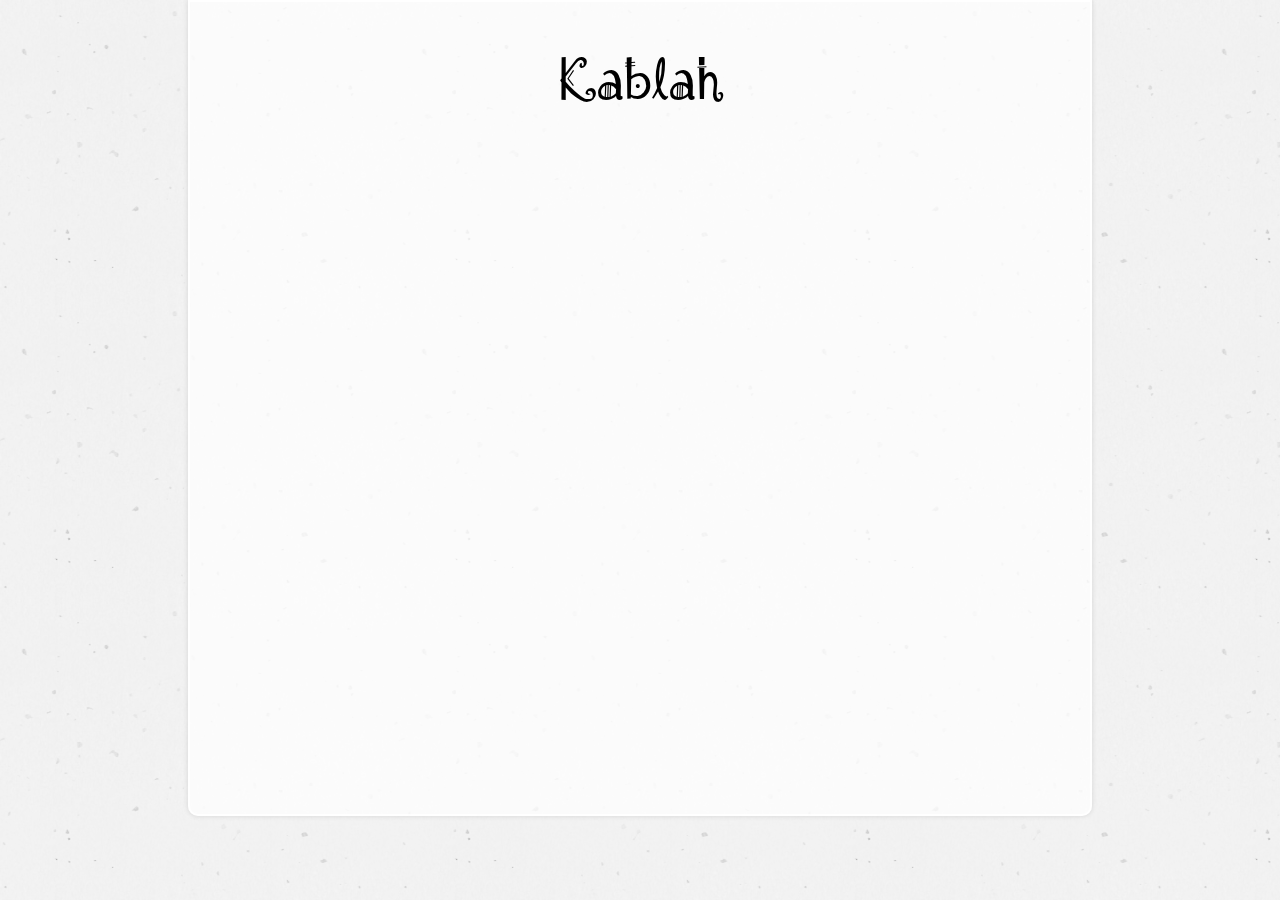
==== index.html @ 7b8d7b2d "Add basis of common styles." ====
<!DOCTYPE html PUBLIC "-//W3C//DTD XHTML 1.0 Strict//EN"
        "http://www.w3.org/TR/xhtml1/DTD/xhtml1-strict.dtd">
<html xmlns="http://www.w3.org/1999/xhtml">

<head>
     <title>Kablah</title>
     <meta http-equiv="Content-Type" content="text/html; charset=utf-8" />
     <meta http-equiv="Content-Language" content="en" />
     <link href="common/style.css" rel="stylesheet" type="text/css" />
     <script type="text/javascript" src="common/jquery-1.7.1.min.js"></script>
     <script type="text/javascript" src="1_index_memory/memory.js"></script>
</head>
<body>
    <div id="global-wrap">
        <h1>Kablah</h1>
    </div>
</body>
</html>
---- common/style.css ----
/*
YUI 3.4.1 (build 4118)
Copyright 2011 Yahoo! Inc. All rights reserved.
Licensed under the BSD License.
http://yuilibrary.com/license/
*/
html{color:#000;background:#FFF}body,div,dl,dt,dd,ul,ol,li,h1,h2,h3,h4,h5,h6,pre,code,form,fieldset,legend,input,textarea,p,blockquote,th,td{margin:0;padding:0}table{border-collapse:collapse;border-spacing:0}fieldset,img{border:0}address,caption,cite,code,dfn,em,strong,th,var{font-style:normal;font-weight:normal}ol,ul{list-style:none}caption,th{text-align:left}h1,h2,h3,h4,h5,h6{font-size:100%;font-weight:normal}q:before,q:after{content:''}abbr,acronym{border:0;font-variant:normal}sup{vertical-align:text-top}sub{vertical-align:text-bottom}input,textarea,select{font-family:inherit;font-size:inherit;font-weight:inherit}input,textarea,select{*font-size:100%}legend{color:#000}
/*
YUI 3.4.1 (build 4118)
Copyright 2011 Yahoo! Inc. All rights reserved.
Licensed under the BSD License.
http://yuilibrary.com/license/
*/
h1{font-size:138.5%}h2{font-size:123.1%}h3{font-size:108%}h1,h2,h3{margin:0.7em 0}h1,h2,h3,h4,h5,h6,strong{font-weight:bold}abbr,acronym{border-bottom:1px dotted #000;cursor:help}em{font-style:italic}blockquote,ul,ol,dl{margin:1em}ol,ul,dl{margin-left:2em}ol{list-style:decimal outside}ul{list-style:disc outside}dl dd{margin-left:1em}th,td{border:1px solid #000;padding:.5em}th{font-weight:bold;text-align:center}caption{margin-bottom:.5em;text-align:center}p,fieldset,table,pre{margin-bottom:1em}input[type=text],input[type=password],textarea{width:12.25em;*width:11.9em}

/*
 Base Style
*/
@font-face {
    font-family: 'AmadeusRegular';
    src: url('Amadeus-webfont.eot');
    src: local('☺'), url('Amadeus-webfont.woff') format('woff'), url('Amadeus-webfont.ttf') format('truetype'), url('Amadeus-webfont.svg#webfontU7bCadV2') format('svg');
    font-weight: normal;
    font-style: normal;
}
html {
    height: 100%;
    background: url(vintage_speckles.png) repeat 50% 0;
    font-family: Arial, Helvetica, sans-serif;
}
body {
    height: 100%;
}
#global-wrap {
    background: rgba(255,255,255,0.7);
    border: 2px solid rgba(255,255,255,0.8);
    border-radius: 0 0 10px 10px;
    box-shadow: 0 0 5px rgba(100,100,100,0.2);
    width: 800px;
    padding: 1px 50px;
    height: 90%;
    margin: 0 auto;
}
h1, h2, h3, h4, h5, h6 {
    font: 60px/68px 'AmadeusRegular', Arial, sans-serif;letter-spacing: 0;
}
h1, h2 {
    text-align: center;
}
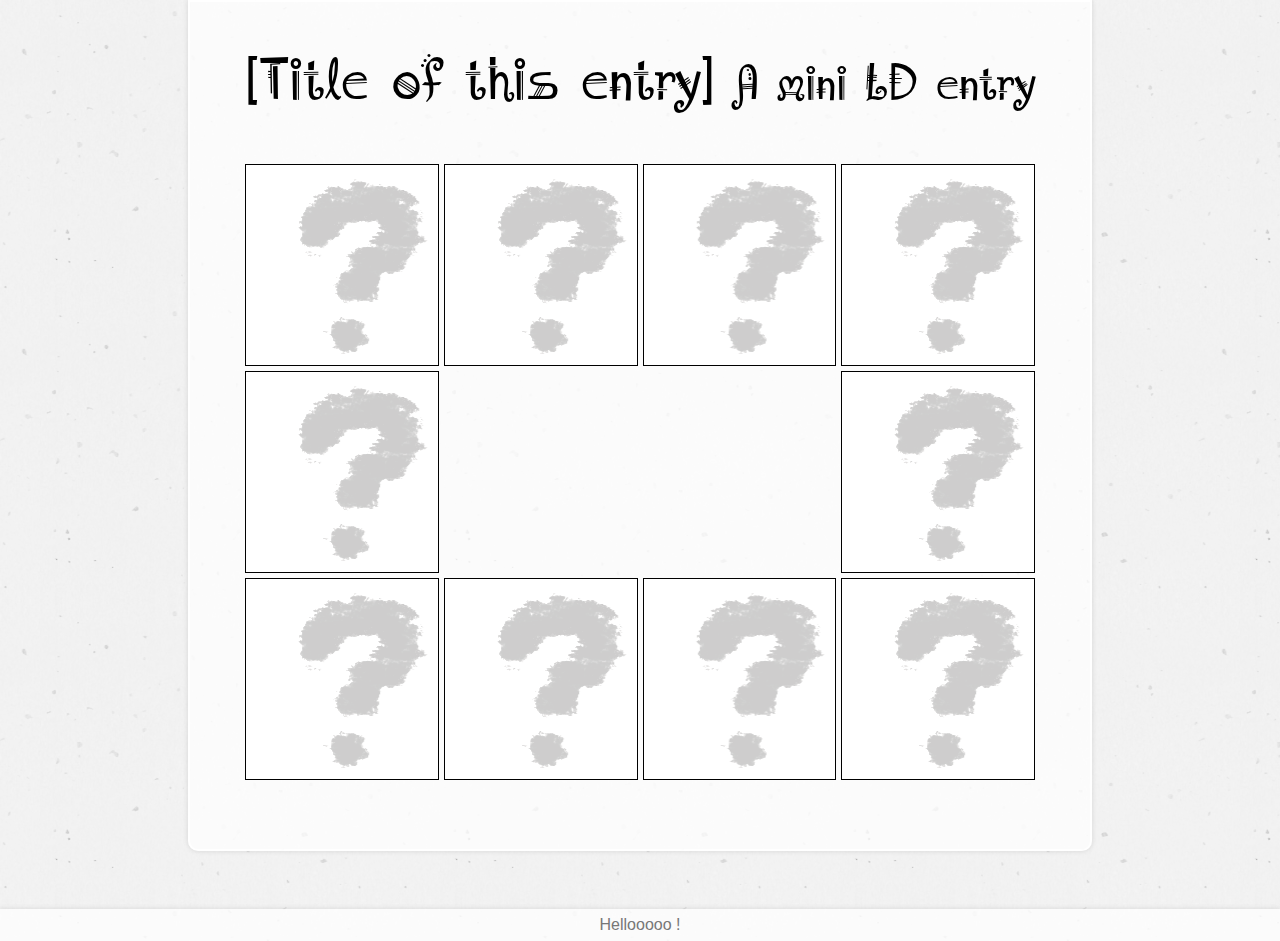
==== commit 5f1d9e4f: "Work in progress on menu which is a memory game." ====
--- a/index.html
+++ b/index.html
@@ -11,9 +11,16 @@
      <script type="text/javascript" src="1_index_memory/memory.js"></script>
 </head>
 <body>
-    <div id="global-wrap">
-        <h1>Kablah</h1>
+    <div id="global-wrap" class="memory-1">
+        <h1>
+            [Title of this entry]
+            <small>A mini LD entry</small>
+        </h1>
+        <div id="theGame">
+            
+        </div>
     </div>
+    <div class="blabla">Hellooooo !</div>
 </body>
 </html>
 
--- a/common/style.css
+++ b/common/style.css
@@ -24,12 +24,14 @@
     font-style: normal;
 }
 html {
-    height: 100%;
+    min-height: 100%;
     background: url(vintage_speckles.png) repeat 50% 0;
     font-family: Arial, Helvetica, sans-serif;
 }
 body {
-    height: 100%;
+    min-height: 90%;
+    padding: 0 0 7%;
+    position: relative;
 }
 #global-wrap {
     background: rgba(255,255,255,0.7);
@@ -37,13 +39,63 @@
     border-radius: 0 0 10px 10px;
     box-shadow: 0 0 5px rgba(100,100,100,0.2);
     width: 800px;
-    padding: 1px 50px;
-    height: 90%;
-    margin: 0 auto;
+    padding: 1px 50px 5%;
+    min-height: 90%;
+    margin: 0 auto 0;
 }
 h1, h2, h3, h4, h5, h6 {
     font: 60px/68px 'AmadeusRegular', Arial, sans-serif;letter-spacing: 0;
 }
 h1, h2 {
     text-align: center;
+}
+.blabla {
+    background: none repeat scroll 0 0 rgba(255, 255, 255, 0.7);
+    bottom: 0;
+    box-shadow: 0 0 5px rgba(100, 100, 100, 0.2);
+    color: #777;
+    left: 0;
+    padding: 7px;
+    position: absolute;
+    right: 0;
+    text-align: center;
+}
+
+/* First mini game */
+.memory-1 #theGame table {
+    table-layout: fixed;
+    margin: 0 auto;
+    border-collapse: separate;
+    border-spacing: 5px;
+}
+.memory-1 #theGame table td {
+    width: 200px;
+    height: 200px;
+    padding: 0;
+    cursor: pointer;
+    background: url(../1_index_memory/tiles.png) no-repeat 0 0;
+}
+.memory-1 #theGame table td:not(.turned):hover {
+    border: 3px solid black;
+    width: 196px;
+    height: 196px;
+    background-position: -2px -2px;
+}
+.memory-1 #theGame table td.dead {
+    cursor: auto;
+    background: transparent;
+    border-color: transparent;
+}
+.memory-1 #theGame table td.turned {
+    cursor: auto;
+}
+/* turned tiles */
+.memory-1 #theGame table td.turned.toto {
+    background-position: -200px 0;
+}
+.memory-1 #theGame table td.turned.tata {
+    background-position: -400px 0;
+}
+.memory-1 #theGame table td.turned.titi {
+    background-position: -600px 0;
 }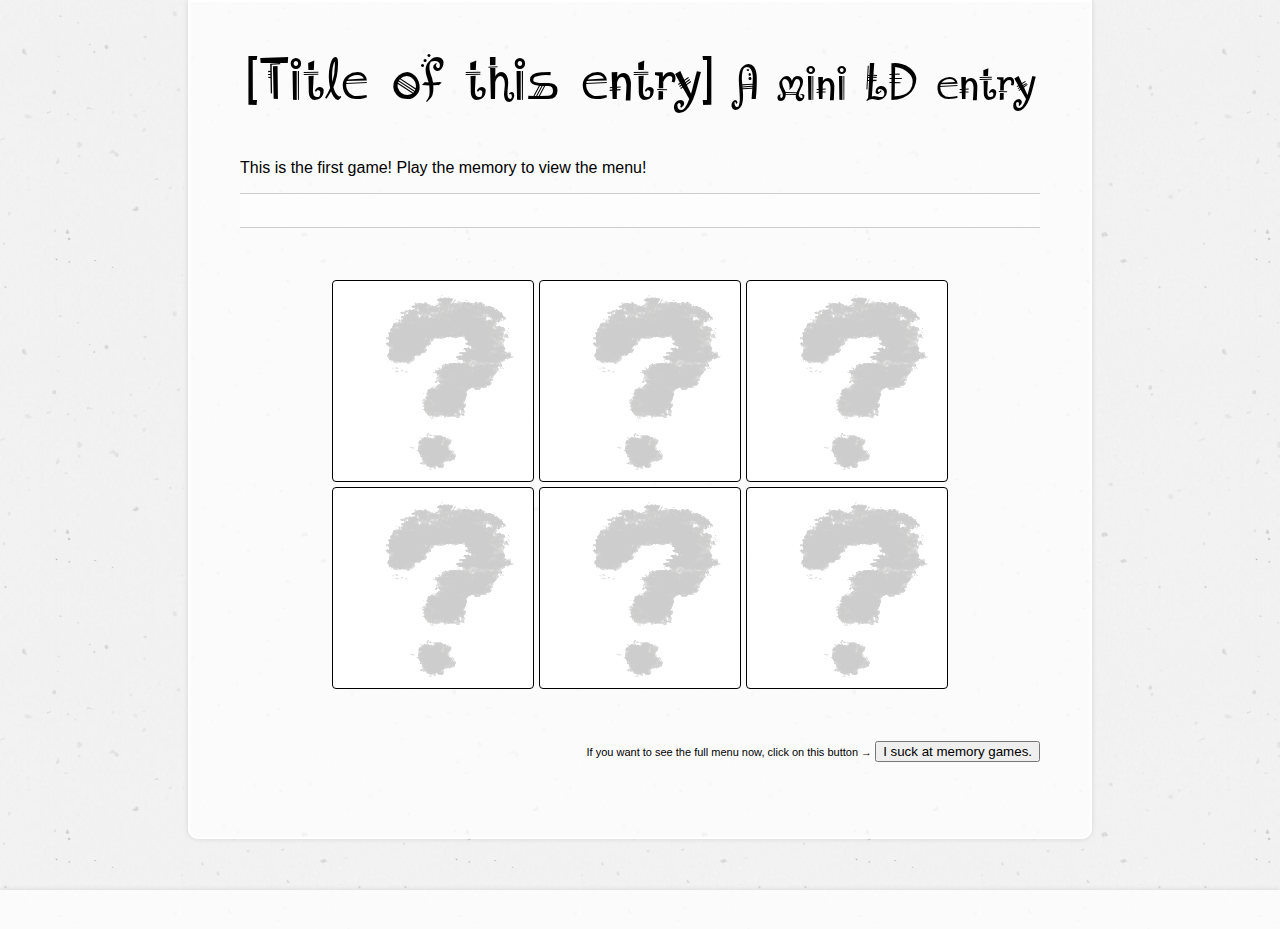
==== commit d497998a: "Memory game is finished. Let's go for the second game." ====
--- a/index.html
+++ b/index.html
@@ -16,11 +16,19 @@
             [Title of this entry]
             <small>A mini LD entry</small>
         </h1>
+        <p>This is the first game! Play the memory to view the menu!</p>
+        <div id="topMenu"></div>
+        
         <div id="theGame">
-            
         </div>
+        <p class="cheat">
+            If you want to see the full menu now, click on this button &rarr;
+            <button id="cheat">I suck at memory games.</button>
+        </p>
     </div>
-    <div class="blabla">Hellooooo !</div>
+    <div class="blabla">
+        <div id="botMenu"></div>
+    </div>
 </body>
 </html>
 
--- a/common/style.css
+++ b/common/style.css
@@ -60,7 +60,35 @@
     right: 0;
     text-align: center;
 }
-
+#topMenu {
+    background: rgba(255,255,255,0.5);
+    border-top: 1px solid #ccc;
+    border-bottom: 1px solid #ccc;
+    padding: 4px 0;
+    margin-bottom: 47px;
+}
+#topMenu, #botMenu {
+    height: 25px;
+    line-height: 25px;
+    text-align: center;
+}
+#topMenu a, #botMenu a {
+    background: url("texturetastic_gray.png") repeat scroll 0 0 transparent;
+    color: #666666;
+    display: inline-block;
+    font-variant: small-caps;
+    height: 25px;
+    line-height: 25px;
+    padding: 0 13px;
+    text-decoration: none;
+    margin-right: 5px;
+}
+#topMenu a:hover, #botMenu a:hover {
+    color: #000;
+    border-left: 3px solid #000;
+    border-right: 3px solid #000;
+    padding: 0 10px;
+}
 /* First mini game */
 .memory-1 #theGame table {
     table-layout: fixed;
@@ -74,6 +102,7 @@
     padding: 0;
     cursor: pointer;
     background: url(../1_index_memory/tiles.png) no-repeat 0 0;
+    border-radius: 4px;
 }
 .memory-1 #theGame table td:not(.turned):hover {
     border: 3px solid black;
@@ -98,4 +127,9 @@
 }
 .memory-1 #theGame table td.turned.titi {
     background-position: -600px 0;
+}
+.memory-1 .cheat {
+    font-size: 11px;
+    margin-top: 47px;
+    text-align: right;
 }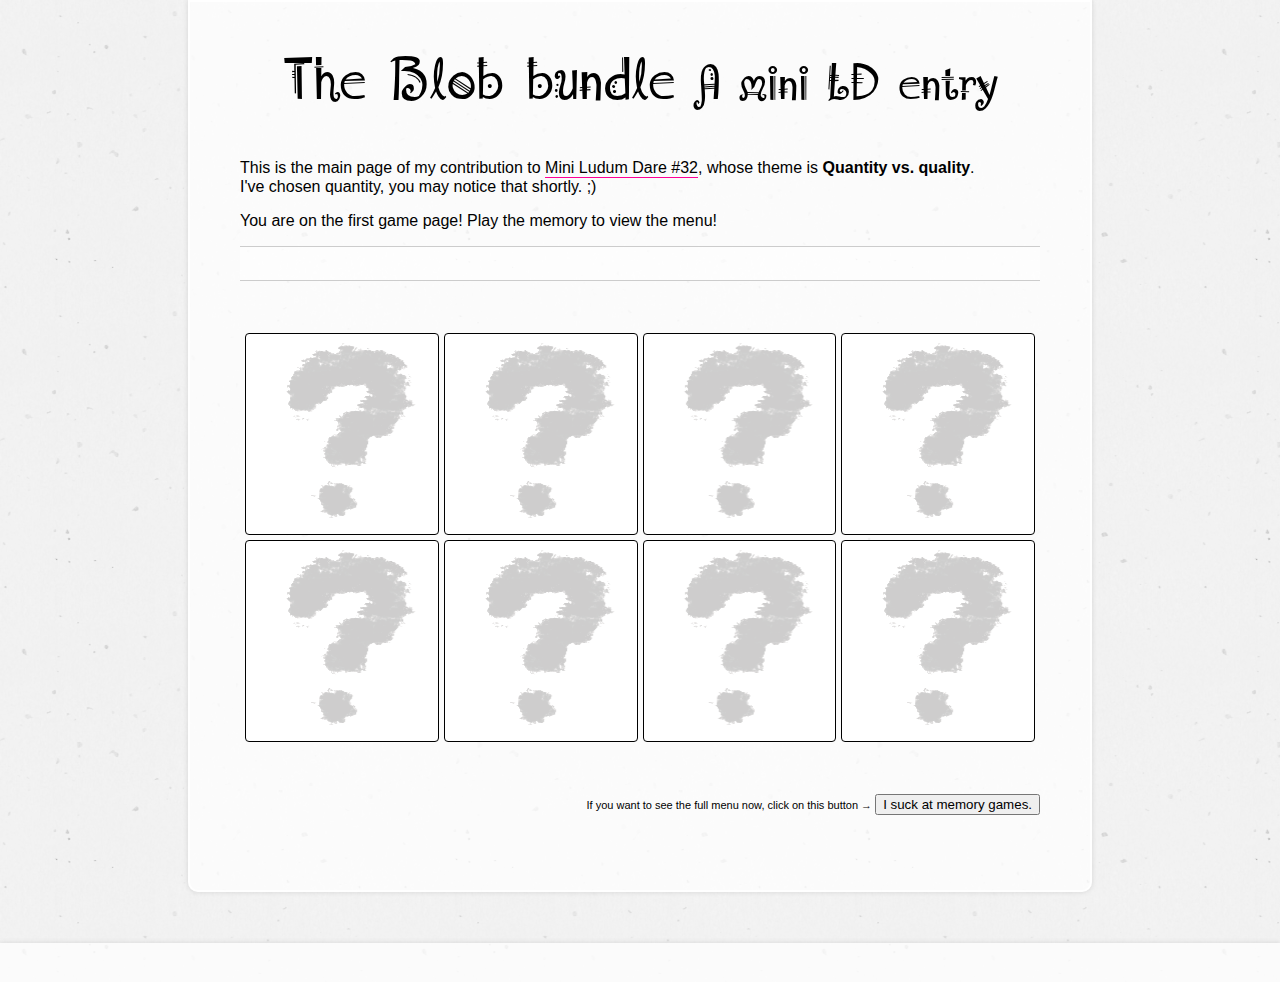
==== commit d58d24c2: "Basis of 4th game: a more difficult maze." ====
--- a/index.html
+++ b/index.html
@@ -13,10 +13,16 @@
 <body>
     <div id="global-wrap" class="memory-1">
         <h1>
-            [Title of this entry]
+            The Blob bundle
             <small>A mini LD entry</small>
         </h1>
-        <p>This is the first game! Play the memory to view the menu!</p>
+        <p>
+            This is the main page of my contribution to
+            <a href="http://www.ludumdare.com/compo/2012/02/01/minild-32-quality-vs-quantity/">Mini Ludum Dare #32</a>,
+            whose theme is <strong>Quantity vs. quality</strong>.<br />
+            I've chosen quantity, you may notice that shortly. ;)
+        </p>
+        <p>You are on the first game page! Play the memory to view the menu!</p>
         <div id="topMenu"></div>
         
         <div id="theGame">
--- a/common/style.css
+++ b/common/style.css
@@ -49,8 +49,17 @@
 h1, h2 {
     text-align: center;
 }
+a {
+    color: #000;
+    text-decoration: none;
+    display: inline-block;
+    border-bottom: 1px solid #ff0096;
+}
+a:hover {
+    border-bottom: 1px solid #000;
+}
 .blabla {
-    background: none repeat scroll 0 0 rgba(255, 255, 255, 0.7);
+    background: rgba(255, 255, 255, 0.7);
     bottom: 0;
     box-shadow: 0 0 5px rgba(100, 100, 100, 0.2);
     color: #777;
@@ -82,6 +91,7 @@
     padding: 0 13px;
     text-decoration: none;
     margin-right: 5px;
+    border-bottom: none;
 }
 #topMenu a:hover, #botMenu a:hover {
     color: #000;
@@ -128,8 +138,16 @@
 .memory-1 #theGame table td.turned.titi {
     background-position: -600px 0;
 }
+.memory-1 #theGame table td.turned.maze {
+    background-position: 0 -200px;
+}
 .memory-1 .cheat {
     font-size: 11px;
     margin-top: 47px;
     text-align: right;
+}
+.laby-2 canvas {
+    box-shadow: 0 0 4px #999;
+    display: block;
+    margin: 0 auto;
 }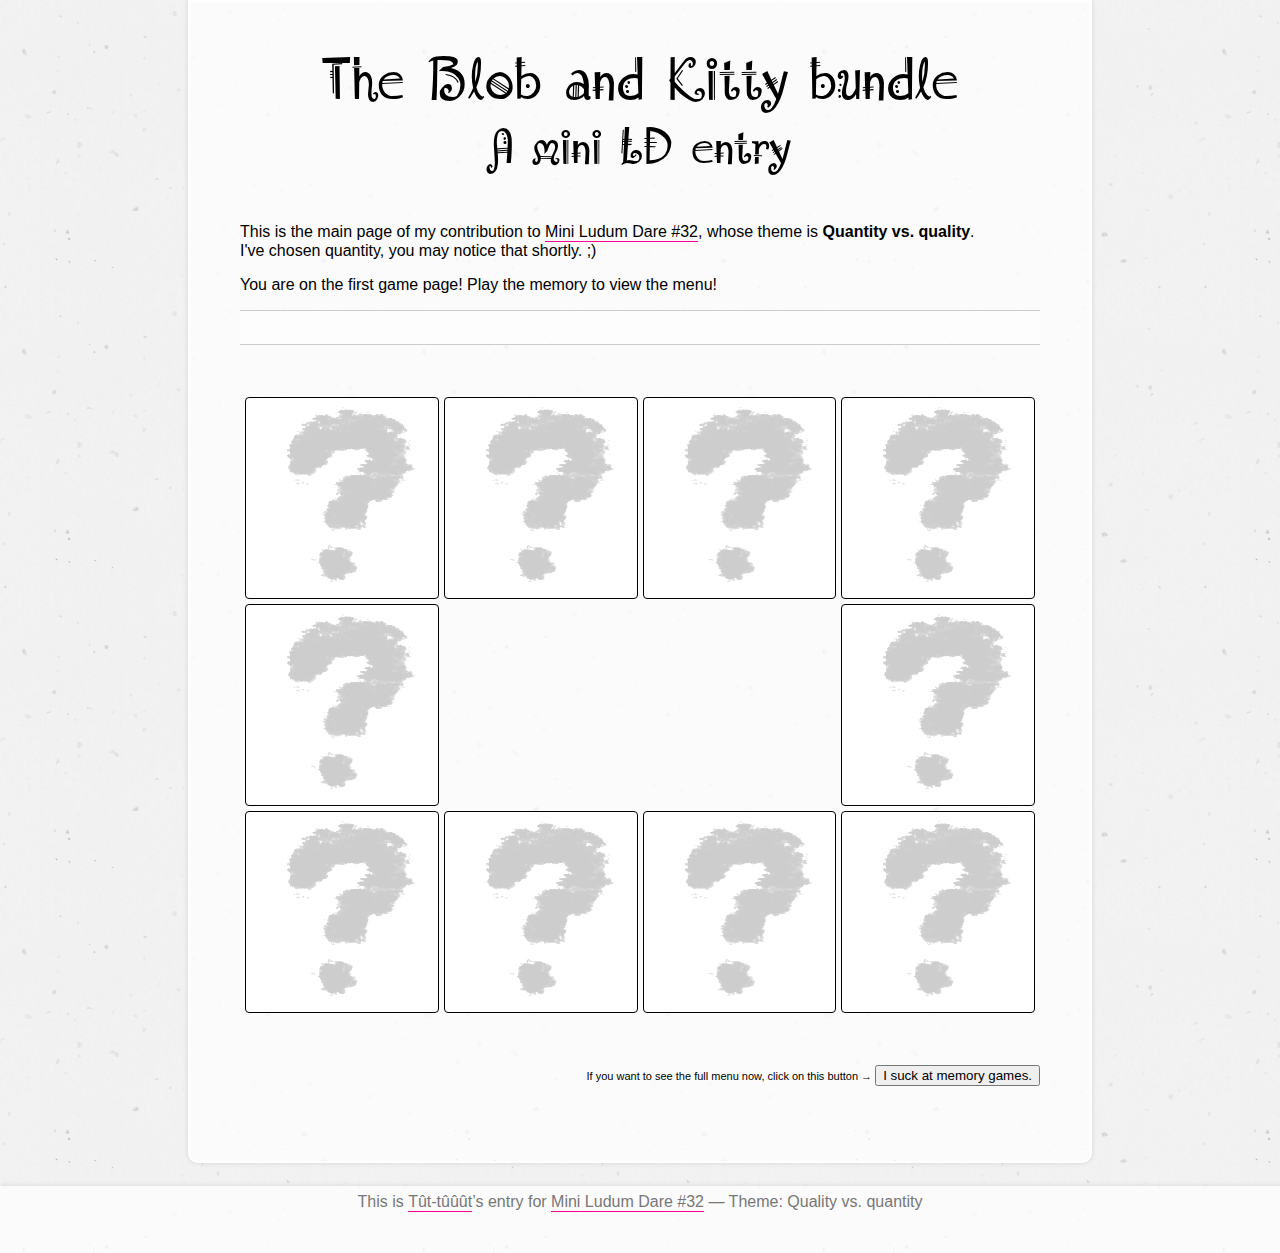
==== commit 57812feb: "Add information text in footer + visual bugfixes." ====
--- a/index.html
+++ b/index.html
@@ -3,7 +3,7 @@
 <html xmlns="http://www.w3.org/1999/xhtml">
 
 <head>
-     <title>Kablah</title>
+     <title>The blob and kitty bundle</title>
      <meta http-equiv="Content-Type" content="text/html; charset=utf-8" />
      <meta http-equiv="Content-Language" content="en" />
      <link href="common/style.css" rel="stylesheet" type="text/css" />
@@ -13,7 +13,7 @@
 <body>
     <div id="global-wrap" class="memory-1">
         <h1>
-            The Blob bundle
+            The Blob and Kitty bundle
             <small>A mini LD entry</small>
         </h1>
         <p>
@@ -33,6 +33,8 @@
         </p>
     </div>
     <div class="blabla">
+        <div>This is <a href="http://www.ludumdare.com/compo/author/tut-tuuut/">Tût-tûûût</a>’s entry for
+        <a href="http://www.ludumdare.com/compo/2012/02/01/minild-32-quality-vs-quantity/">Mini Ludum Dare #32</a> — Theme: Quality vs. quantity</div>
         <div id="botMenu"></div>
     </div>
 </body>
--- a/common/style.css
+++ b/common/style.css
@@ -58,6 +58,9 @@
 a:hover {
     border-bottom: 1px solid #000;
 }
+h1 small {
+    display: block;
+}
 .blabla {
     background: rgba(255, 255, 255, 0.7);
     bottom: 0;
@@ -77,7 +80,7 @@
     margin-bottom: 47px;
 }
 #topMenu, #botMenu {
-    height: 25px;
+    min-height: 25px;
     line-height: 25px;
     text-align: center;
 }
@@ -90,7 +93,7 @@
     line-height: 25px;
     padding: 0 13px;
     text-decoration: none;
-    margin-right: 5px;
+    margin: 2px 2px 2px 0;
     border-bottom: none;
 }
 #topMenu a:hover, #botMenu a:hover {
@@ -98,6 +101,10 @@
     border-left: 3px solid #000;
     border-right: 3px solid #000;
     padding: 0 10px;
+}
+.blabla a {
+  color: #777;
+  margin-bottom: 9px;
 }
 /* First mini game */
 .memory-1 #theGame table {
@@ -141,6 +148,9 @@
 .memory-1 #theGame table td.turned.maze {
     background-position: 0 -200px;
 }
+.memory-1 #theGame table td.turned.meaow {
+    background-position: -200px -200px;
+}
 .memory-1 .cheat {
     font-size: 11px;
     margin-top: 47px;
@@ -150,4 +160,137 @@
     box-shadow: 0 0 4px #999;
     display: block;
     margin: 0 auto;
+}
+/* Kitten generator */
+.k-5 .k,
+.k-5 .k div {
+    width: 177px;
+    height: 211px;
+    background: url(../5_kitty_generator/sprites.png) no-repeat -753px -100px;
+}
+.k-5 .k {
+    /* furr */
+    position: relative;
+}
+.k-5 .k > div {
+    /* furr decoration */
+    position: relative;
+    z-index: 2;
+}
+.k-5 .k > div > div {
+    /* contour */
+    background-position: 0 0;
+}
+.k-5 .k .e {
+    display: block;
+    position: absolute;
+    right: 0;
+    left: 0;
+    z-index: 1;
+    top: 63px;
+    height: 40px;
+    background: url(../5_kitty_generator/sprites.png) no-repeat -700px -220px;
+}
+/* eye types */
+.k-5 .k.e-blue .e {
+    background-position: 0 -220px;
+}
+.k-5 .k.e-green .e {
+    background-position: -192px -220px;
+}
+.k-5 .k.e-yell .e {
+    background-position: -384px -220px;
+}
+.k-5 .k.e-white .e {
+    background-position: -577px -220px;
+}
+/* decoration types */
+.k-5 .k.d-marb > div {
+    background-position: 0 -257px;
+}
+.k-5 .k.d-tache > div {
+    background-position: -192px -257px
+}
+.k-5 .k.d-ray > div {
+    background-position: -385px -257px;
+}
+.k-5 .k.d-white > div {
+    background-position: -576px -257px;
+}
+/* Furr types */
+.k-5 .k.f-grey {
+    background-position: 0 -485px;
+}
+.k-5 .k.f-white {
+    background-position: -193px -485px;
+}
+.k-5 .k.f-brown {
+    background-position: -384px -485px;
+}
+.k-5 .k.f-orange {
+    background-position: -577px -485px;
+}
+.k-5 #choicePlate .k {
+    float: left;
+    margin: 0 9px 5px 0;
+}
+.k-5 #choicePlate {
+    clear: both;
+    height: 409px;
+    padding: 22px 0 22px 22px;
+    overflow: auto;
+    background: url("texturetastic_gray.png") repeat scroll 0 0 transparent;
+}
+.k-5 #topGame {
+    min-height: 240px;
+}
+.k-5 #choicePlate::after,
+.k-5 #topGame::after {
+    display: block;
+    content: ' ';
+    clear: both;
+    height: 0;
+}
+.k-5 .score-container {
+    float: right;
+    line-height: 90px;
+}
+.k-5 #score {
+    background: #fff;
+    border: 2px solid #000;
+    border-radius: 1em;
+    display: inline-block;
+    font: 60px/68px 'AmadeusRegular',Arial,sans-serif;
+    margin-left: 8px;
+    padding: 5px;
+    text-align: center;
+    vertical-align: bottom;
+    width: 140px;
+}
+.k-5 #model {
+    position: relative;
+    z-index: 3;
+}
+.k-5 #model::before {
+    background: url("../5_kitty_generator/sprites.png") no-repeat scroll 82% 0 transparent;
+    content: " ";
+    display: block;
+    height: 110px;
+    left: 152px;
+    position: absolute;
+    top: -29px;
+    width: 110px;
+}
+.k-5 #model::after {
+    background: url("../5_kitty_generator/sprites.png") no-repeat scroll 100% 0 transparent;
+    content: " ";
+    display: block;
+    height: 110px;
+    left: 408px;
+    position: absolute;
+    top: 160px;
+    width: 110px;
+}
+#beginButton {
+    margin-top: 84px;
 }